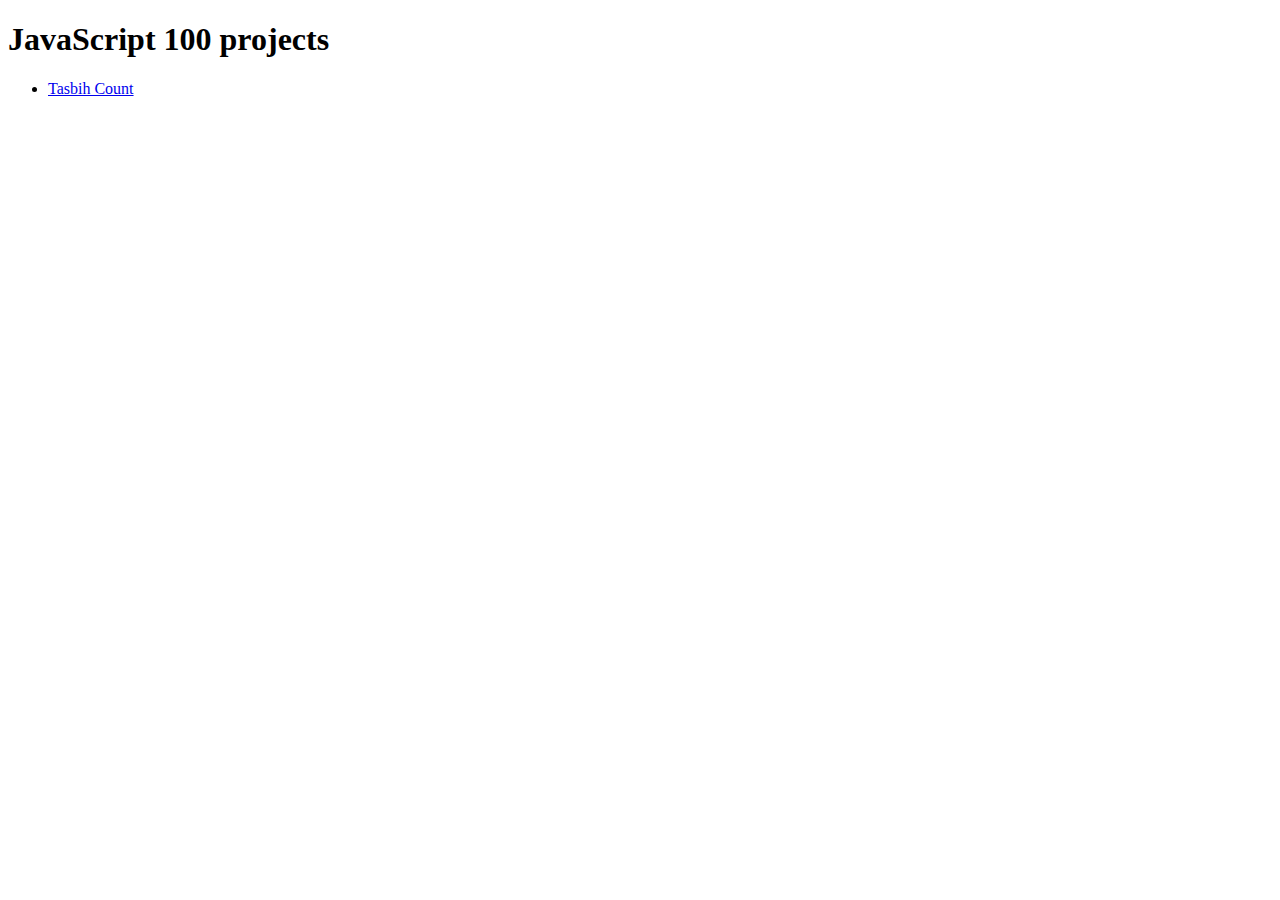
==== index.html @ 672bf8df "test navigation" ====
<!DOCTYPE html>
<html lang="en">
  <head>
    <meta charset="UTF-8" />
    <meta name="viewport" content="width=device-width, initial-scale=1.0" />
    <title>JavaScript 100 projects</title>
    <link rel="stylesheet" href="style.css" />
  </head>
  <body>
    <h1>JavaScript 100 projects</h1>
    <ul>
      <li><a href="./tasbih-count/index.html">Tasbih Count</a></li>
    </ul>
  </body>
</html>
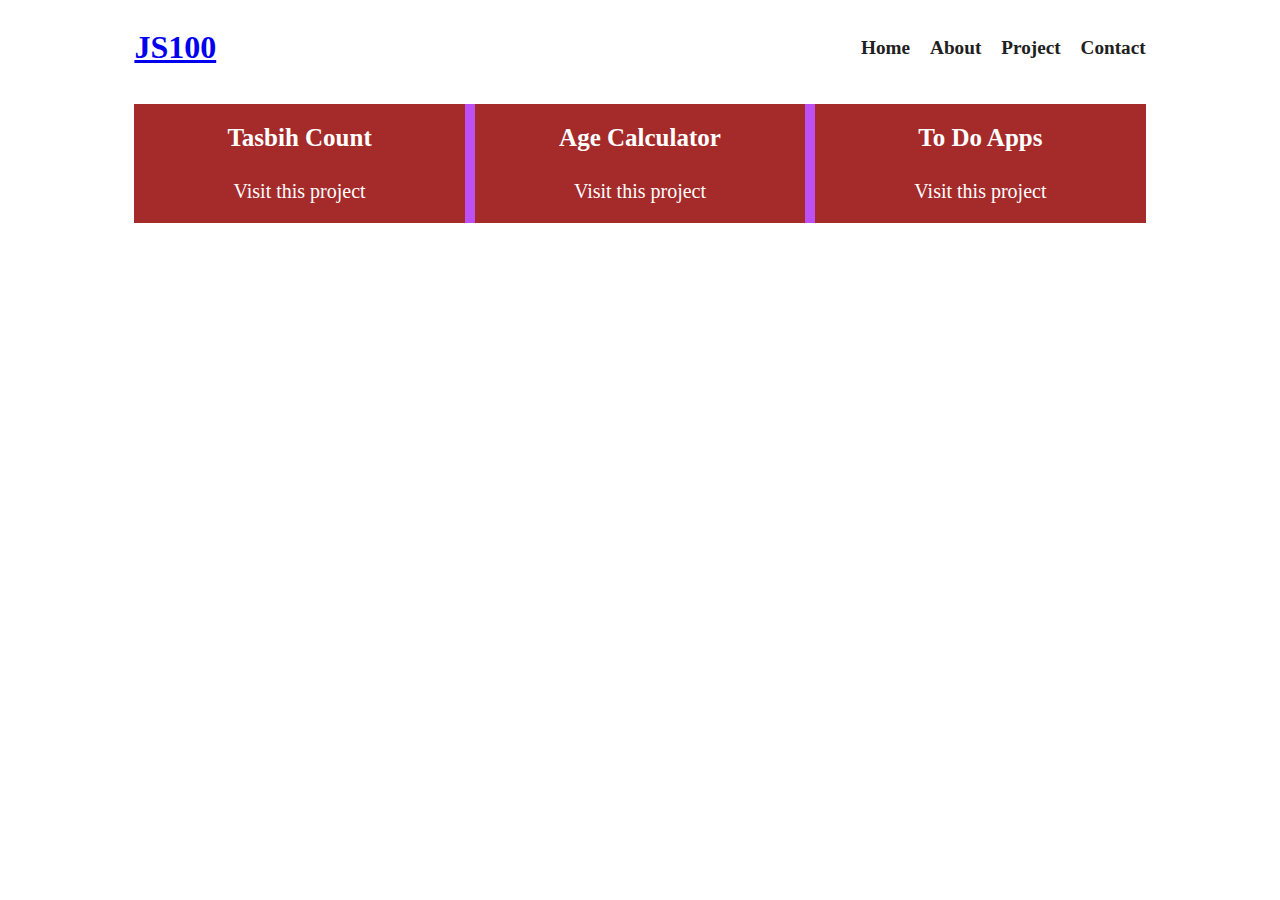
==== commit e7af7cc4: "Added To do Apps and Age Calculate project but not complete" ====
--- a/index.html
+++ b/index.html
@@ -7,9 +7,52 @@
     <link rel="stylesheet" href="style.css" />
   </head>
   <body>
-    <h1>JavaScript 100 projects</h1>
-    <ul>
-      <li><a href="./tasbih-count/index.html">Tasbih Count</a></li>
-    </ul>
+    <header id="header" class="header container">
+      <h1><a href="index.html">JS100</a></h1>
+      <nav class="navbar">
+        <ul class="nav">
+          <li class="nav-item">
+            <a class="nav-link" href="index.html">Home</a>
+          </li>
+          <li class="nav-item">
+            <a class="nav-link" href="about.html">About</a>
+          </li>
+          <li class="nav-item">
+            <a class="nav-link" href="project.html">Project</a>
+          </li>
+          <li class="nav-item">
+            <a class="nav-link" href="contact.html">Contact</a>
+          </li>
+        </ul>
+      </nav>
+    </header>
+    <main id="main-content" class="container">
+      <section class="last-ten-project">
+        <ol>
+          <li class="nav-item">
+            <span>Tasbih Count</span> <br>
+            <a href="./tasbih-count/index.html" target="_blank">Visit this project</a>
+          </li>
+          <li class="nav-item">
+            <span>Age Calculator</span><br>
+            <a
+              class=""
+              href="./ageCalculator/index.html"
+              target="_blank"
+              >Visit this project</a
+            >
+          </li>
+          <li class="nav-item">
+            <span>To Do Apps</span> <br>
+            <a
+              class=""
+              href="./to-do-apps/index.html"
+              target="_blank"
+              >Visit this project</a
+            >
+          </li>
+        </ul>
+      </section>
+    </main>
   </body>
 </html>
--- a/style.css
+++ b/style.css
@@ -0,0 +1,54 @@
+.container {
+  width: calc(100% - 20%);
+  margin: 0 auto;
+}
+.header {
+  display: flex;
+  justify-content: space-between;
+  align-items: center;
+}
+.nav {
+  display: flex;
+  list-style: none;
+}
+.nav-item {
+  margin-left: 20px;
+}
+.nav-link {
+  text-decoration: none;
+  font-size: 1.2rem;
+  font-weight: 600;
+  color: #202020;
+}
+.last-ten-project {
+  background-color: rgb(189, 80, 244);
+}
+.last-ten-project ol {
+  display: grid;
+  grid-template-columns: repeat(3, 1fr);
+  justify-content: space-between;
+  list-style: none;
+  padding-left: 0px;
+  gap: 10px;
+}
+.last-ten-project ol li {
+  background-color: brown;
+  margin-left: 0;
+  padding: 20px;
+  text-align: center;
+}
+.last-ten-project ol li span {
+  color: white;
+  font-size: 25px;
+  margin-bottom: 10px;
+  font-weight: bold;
+  display: block;
+}
+.last-ten-project ol li a {
+  color: white;
+  font-size: 20px;
+  text-decoration: none;
+}
+.last-ten-project ol li:hover a {
+  text-decoration: underline;
+}
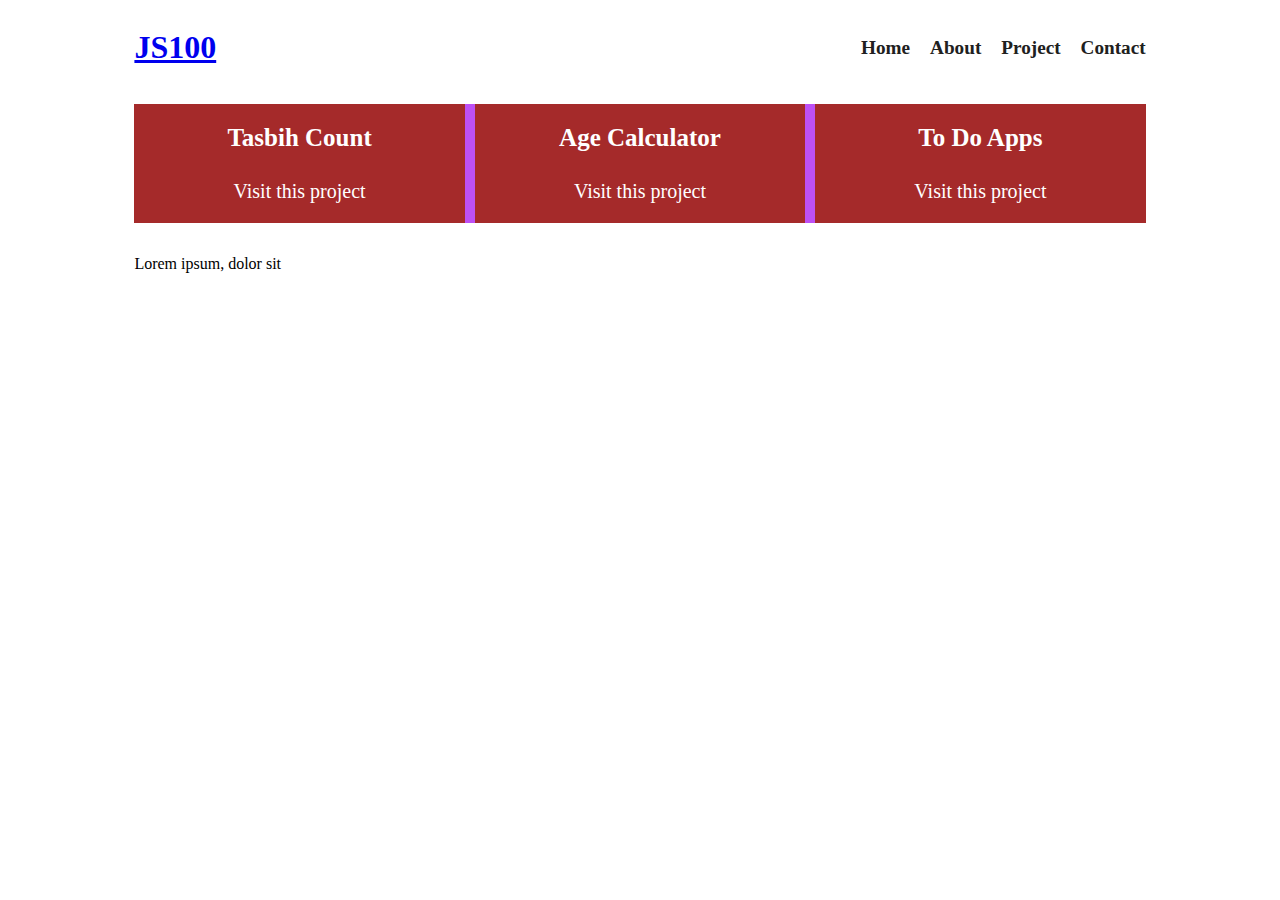
==== commit 73872060: "My Text Editor Project Complete" ====
--- a/index.html
+++ b/index.html
@@ -5,6 +5,13 @@
     <meta name="viewport" content="width=device-width, initial-scale=1.0" />
     <title>JavaScript 100 projects</title>
     <link rel="stylesheet" href="style.css" />
+    <style>.div {
+      width: 150px;
+      height: 150px;
+      overflow: hidden;
+      white-space: nowrap;
+      text-overflow: ellipsis;
+    }</style>
   </head>
   <body>
     <header id="header" class="header container">
@@ -53,6 +60,10 @@
           </li>
         </ul>
       </section>
+
+      <div class="div">
+        <p>Lorem ipsum, dolor sit amet consectetur adipisicing elit. Iste placeat enim aliquid atque provident sunt quaerat alias nihil? Id libero quis facilis voluptate quo illo rem. Ullam velit magni tempore, distinctio aperiam error blanditiis ipsa necessitatibus voluptatem ex placeat minus, veritatis molestias porro rem nesciunt doloremque eum harum labore dicta dolor vero dolore reprehenderit quasi. Error maiores inventore, repellat quod odio at voluptatum, sed voluptatibus ab, libero pariatur minus sapiente. Temporibus, nulla? Repellat vel ab facilis est expedita soluta sed dolores, ad iusto ut voluptatem quis error recusandae fugiat, quia deleniti voluptate fugit eveniet perspiciatis hic explicabo alias repellendus laborum quo. Necessitatibus aliquid tempora iste, ipsa eius error. Debitis officia quos adipisci doloribus dolore commodi nemo modi, ipsam fugiat! Praesentium dolorem, corrupti, error illum provident ad autem aliquid alias nesciunt, quo possimus facere blanditiis eius sapiente explicabo laboriosam quia obcaecati sunt minima similique ducimus incidunt repellat optio vitae? Harum ratione ullam suscipit eos, sint possimus. Totam, cum esse maxime harum aspernatur quibusdam architecto ullam consequuntur mollitia. Natus est vero similique veritatis ad, exercitationem, quia et amet laboriosam, quae iusto corrupti a minima. Deleniti modi veniam aperiam, iure aliquam ex blanditiis commodi eius ut voluptatibus sunt, voluptates nam debitis est omnis?</p>
+      </div>
     </main>
   </body>
 </html>
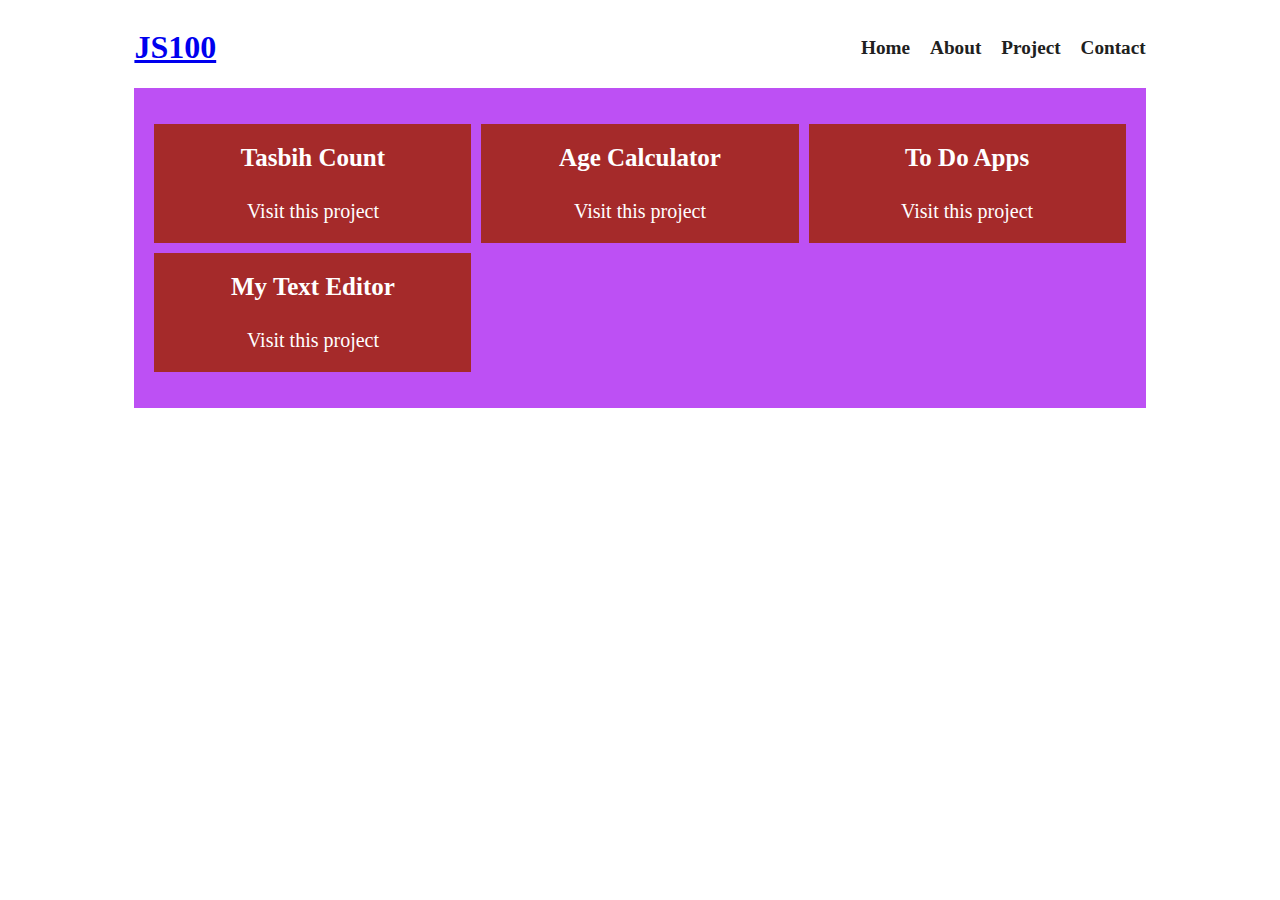
==== commit 301c8503: "My Text Editor Linked with home page" ====
--- a/index.html
+++ b/index.html
@@ -5,13 +5,6 @@
     <meta name="viewport" content="width=device-width, initial-scale=1.0" />
     <title>JavaScript 100 projects</title>
     <link rel="stylesheet" href="style.css" />
-    <style>.div {
-      width: 150px;
-      height: 150px;
-      overflow: hidden;
-      white-space: nowrap;
-      text-overflow: ellipsis;
-    }</style>
   </head>
   <body>
     <header id="header" class="header container">
@@ -58,12 +51,17 @@
               >Visit this project</a
             >
           </li>
+          <li class="nav-item">
+            <span>My Text Editor</span> <br>
+            <a
+              class=""
+              href="./myTextEditor/"
+              target="_blank"
+              >Visit this project</a
+            >
+          </li>
         </ul>
       </section>
-
-      <div class="div">
-        <p>Lorem ipsum, dolor sit amet consectetur adipisicing elit. Iste placeat enim aliquid atque provident sunt quaerat alias nihil? Id libero quis facilis voluptate quo illo rem. Ullam velit magni tempore, distinctio aperiam error blanditiis ipsa necessitatibus voluptatem ex placeat minus, veritatis molestias porro rem nesciunt doloremque eum harum labore dicta dolor vero dolore reprehenderit quasi. Error maiores inventore, repellat quod odio at voluptatum, sed voluptatibus ab, libero pariatur minus sapiente. Temporibus, nulla? Repellat vel ab facilis est expedita soluta sed dolores, ad iusto ut voluptatem quis error recusandae fugiat, quia deleniti voluptate fugit eveniet perspiciatis hic explicabo alias repellendus laborum quo. Necessitatibus aliquid tempora iste, ipsa eius error. Debitis officia quos adipisci doloribus dolore commodi nemo modi, ipsam fugiat! Praesentium dolorem, corrupti, error illum provident ad autem aliquid alias nesciunt, quo possimus facere blanditiis eius sapiente explicabo laboriosam quia obcaecati sunt minima similique ducimus incidunt repellat optio vitae? Harum ratione ullam suscipit eos, sint possimus. Totam, cum esse maxime harum aspernatur quibusdam architecto ullam consequuntur mollitia. Natus est vero similique veritatis ad, exercitationem, quia et amet laboriosam, quae iusto corrupti a minima. Deleniti modi veniam aperiam, iure aliquam ex blanditiis commodi eius ut voluptatibus sunt, voluptates nam debitis est omnis?</p>
-      </div>
     </main>
   </body>
 </html>
--- a/style.css
+++ b/style.css
@@ -22,6 +22,7 @@
 }
 .last-ten-project {
   background-color: rgb(189, 80, 244);
+  padding: 20px;
 }
 .last-ten-project ol {
   display: grid;
